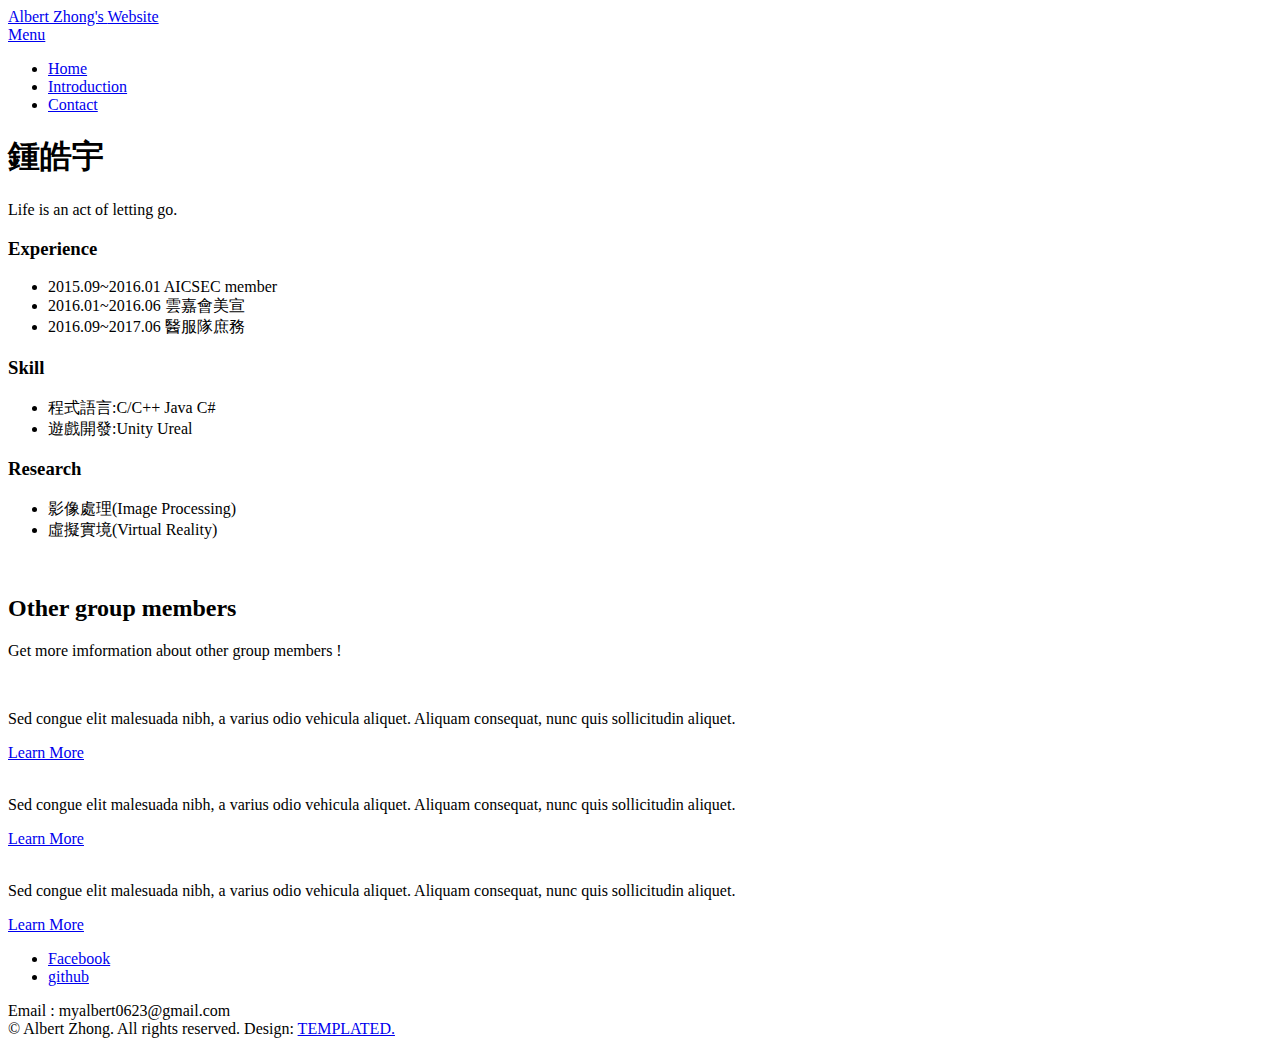
==== albert.html @ 22b947d2 "Add files via upload" ====
<!DOCTYPE HTML>
<!--
	Urban by TEMPLATED
	templated.co @templatedco
	Released for free under the Creative Commons Attribution 3.0 license (templated.co/license)
-->
<html>
	<head>
		<title>Albert Zhong</title>
		<meta charset="utf-8" />
		<meta name="viewport" content="width=device-width, initial-scale=1" />
		<link rel="stylesheet" href="assets/css/main.css" />
	</head>
	<body class="subpage">

		<!-- Header -->
			<header id="header">
				<div class="logo"><a href="index.html">Albert Zhong's <span>Website</span></a></div>
				<a href="#menu">Menu</a>
			</header>

		<!-- Nav -->
			<nav id="menu">
				<ul class="links">
					<li><a href="index.html">Home</a></li>
					<li><a href="introduction.html">Introduction</a></li>
					<li><a href="#footer">Contact</a></li>
				</ul>
			</nav>

		<!-- Main -->
			<div id="main">

				<!-- Section -->
					<section class="wrapper">
						<div class="inner">
							<header class="align-center">
								<h1>鍾皓宇</h1>
								<p>Life is an act of letting go.</p>
							</header>
							<div class="flex flex-2">
								<div class="col col2">
									<h3>Experience</h3>
										<ul>
											<li>2015.09~2016.01 AICSEC member
											<li>2016.01~2016.06 雲嘉會美宣
											<li>2016.09~2017.06 醫服隊庶務											
										</ul>
									<h3>Skill</h3>
										<ul>
											<li>程式語言:C/C++ Java C#  
											<li>遊戲開發:Unity Ureal											
										</ul>
									<h3>Research</h3>
										<ul>
											<li>影像處理(Image Processing)
											<li>虛擬實境(Virtual Reality)
										</ul>
								</div>
								<div class="col col1 first">
									<div class="image round fit">
										<a href="introduction.html" class="link"><img src="images/pic06.jpg" alt="" /></a>
									</div>
								</div>
							</div>
							
						</div>
					</section>

				<!-- Section -->
					<section class="wrapper style1">
						<div class="inner">
							<header class="align-center">
								<h2>Other group members</h2>
								<p>Get more imformation about other group members !</p>
							</header>
							<div class="flex flex-3">
								<div class="col align-center">
									<div class="image round fit">
										<img src="images/pic03.jpg" alt="" />
									</div>
									<p>Sed congue elit malesuada nibh, a varius odio vehicula aliquet. Aliquam consequat, nunc quis sollicitudin aliquet. </p>
									<a href="#" class="button">Learn More</a>
								</div>
								<div class="col align-center">
									<div class="image round fit">
										<img src="images/pic05.jpg" alt="" />
									</div>
									<p>Sed congue elit malesuada nibh, a varius odio vehicula aliquet. Aliquam consequat, nunc quis sollicitudin aliquet. </p>
									<a href="#" class="button">Learn More</a>
								</div>
								<div class="col align-center">
									<div class="image round fit">
										<img src="images/pic04.jpg" alt="" />
									</div>
									<p>Sed congue elit malesuada nibh, a varius odio vehicula aliquet. Aliquam consequat, nunc quis sollicitudin aliquet. </p>
									<a href="#" class="button">Learn More</a>
								</div>
							</div>
						</div>
					</section>

			</div>

		<!-- Footer -->
			<footer id="footer">
				<div class="copyright">
					<ul class="icons">
						<li><a target="_blank" href="https://www.facebook.com/albert.chung.125323" class="icon fa-facebook"><span class="label">Facebook</span></a></li>
						<li><a target="_blank" href="https://github.com/cosmos000" class="icon fa-github"><span class="label">github</span></a></li>
					</ul>
					<p>Email : myalbert0623@gmail.com
					<br>&copy; Albert Zhong. All rights reserved. Design: <a href="https://templated.co">TEMPLATED.</p>
				</div>
			</footer>

		<!-- Scripts -->
			<script src="assets/js/jquery.min.js"></script>
			<script src="assets/js/jquery.scrolly.min.js"></script>
			<script src="assets/js/jquery.scrollex.min.js"></script>
			<script src="assets/js/skel.min.js"></script>
			<script src="assets/js/util.js"></script>
			<script src="assets/js/main.js"></script>

	</body>
</html>
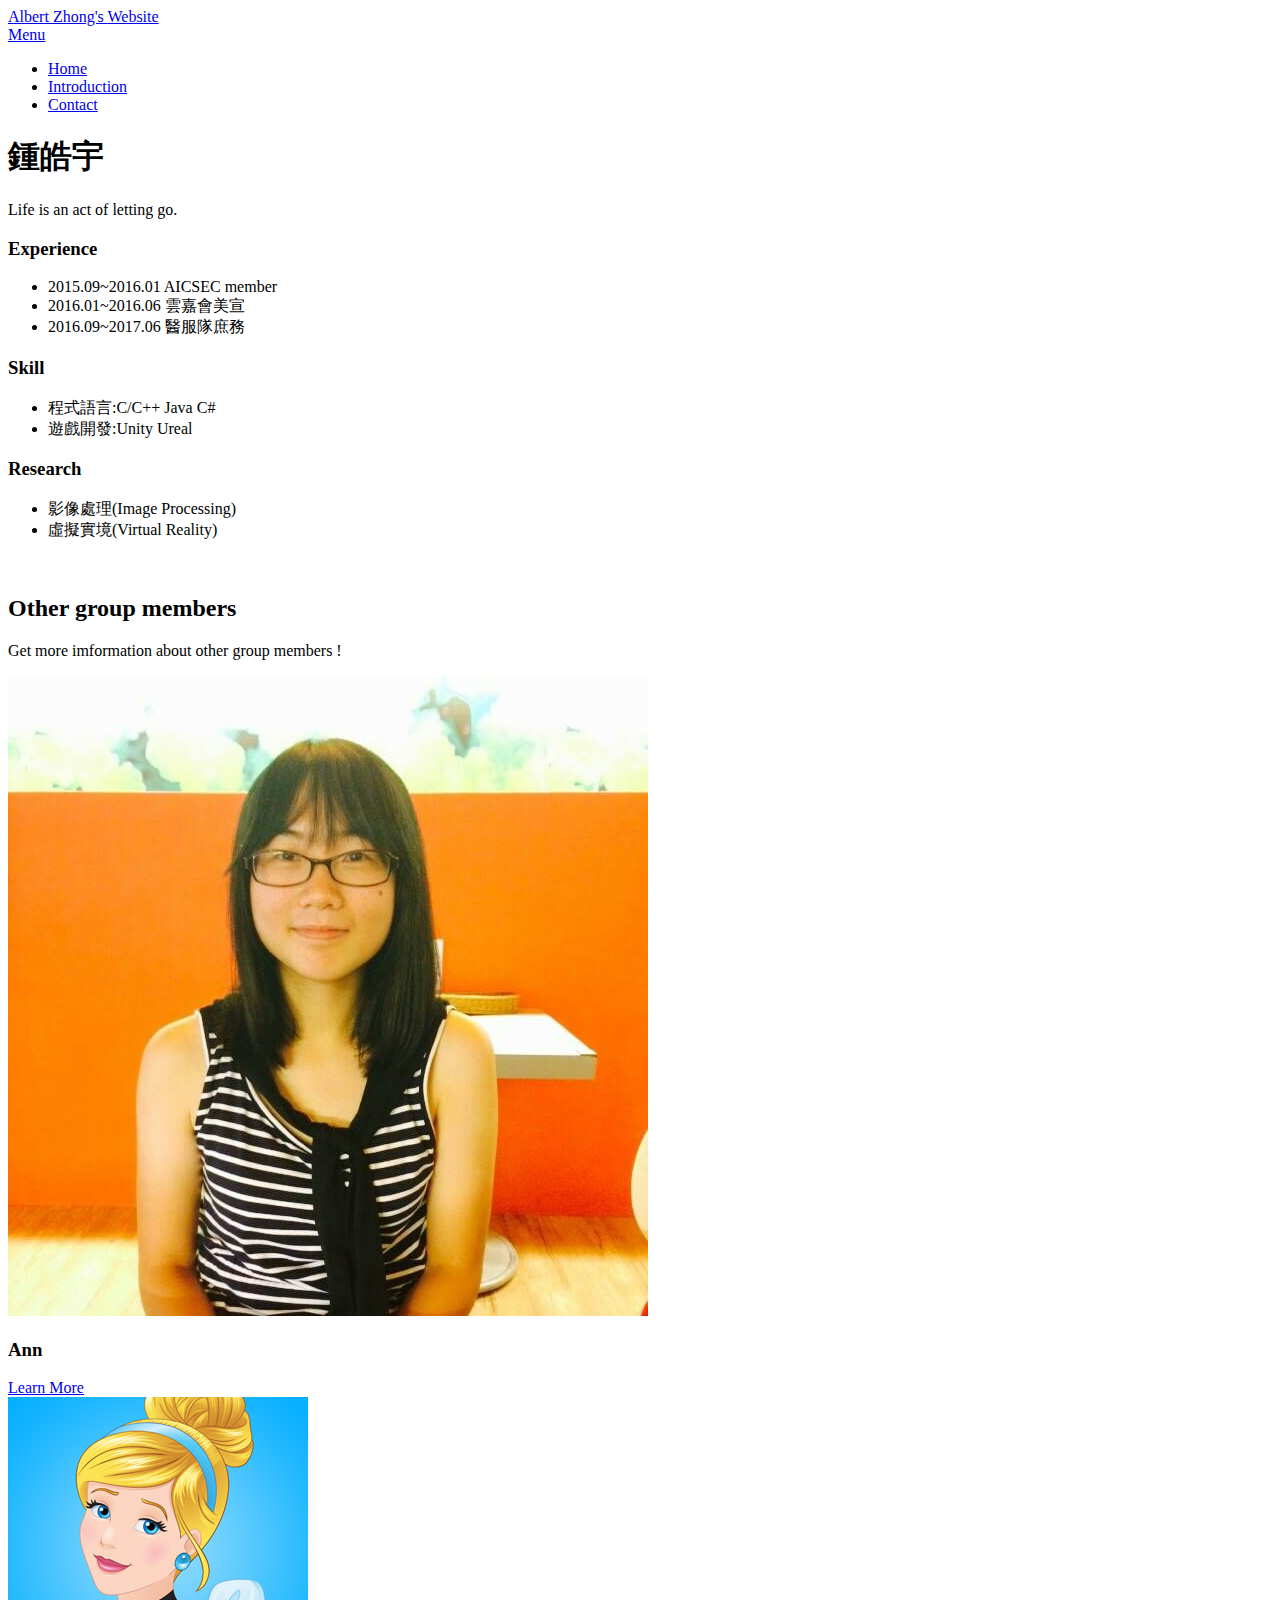
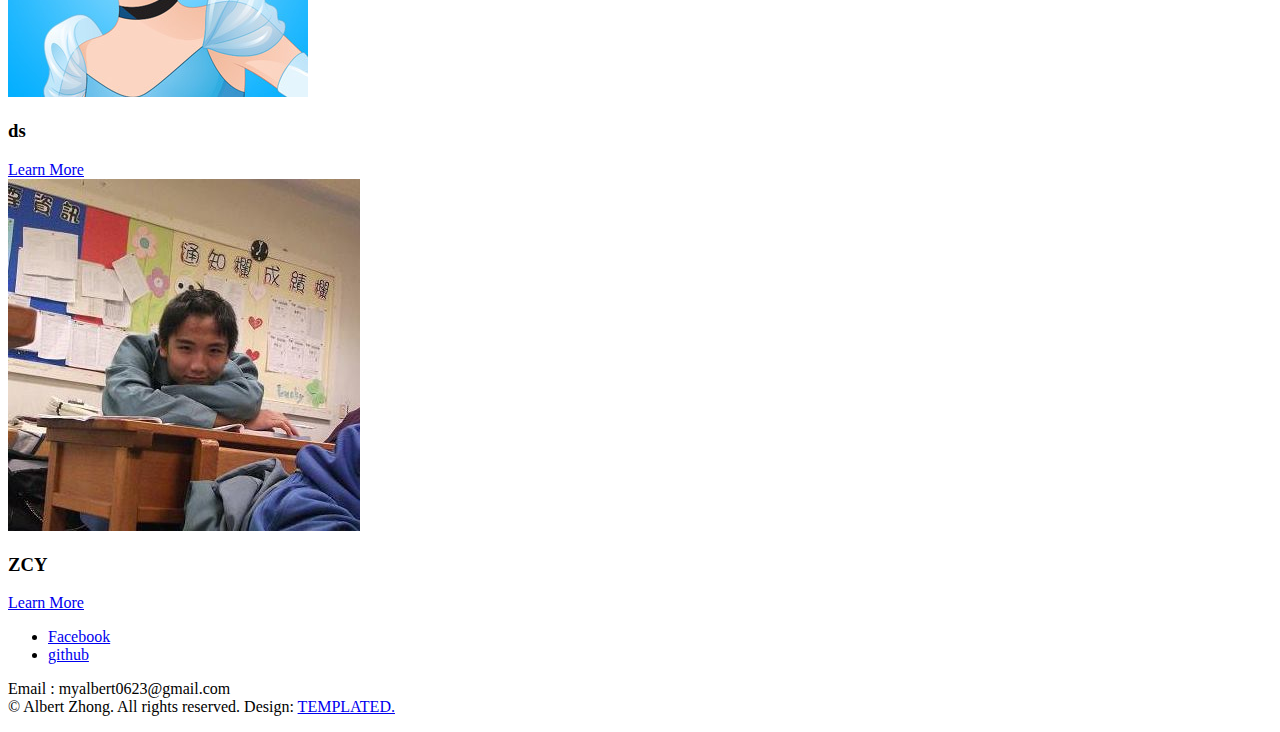
==== commit 41f1199c: "Update albert.html" ====
--- a/albert.html
+++ b/albert.html
@@ -77,23 +77,23 @@
 							<div class="flex flex-3">
 								<div class="col align-center">
 									<div class="image round fit">
-										<img src="images/pic03.jpg" alt="" />
+										<img src="images/ann.jpg" alt="" />
 									</div>
-									<p>Sed congue elit malesuada nibh, a varius odio vehicula aliquet. Aliquam consequat, nunc quis sollicitudin aliquet. </p>
+									<h3>Ann</h3>
 									<a href="#" class="button">Learn More</a>
 								</div>
 								<div class="col align-center">
 									<div class="image round fit">
-										<img src="images/pic05.jpg" alt="" />
+										<img src="images/dickson_index_icon.jpg" alt="" />
 									</div>
-									<p>Sed congue elit malesuada nibh, a varius odio vehicula aliquet. Aliquam consequat, nunc quis sollicitudin aliquet. </p>
+									<h3>ds</h3>
 									<a href="#" class="button">Learn More</a>
 								</div>
 								<div class="col align-center">
 									<div class="image round fit">
-										<img src="images/pic04.jpg" alt="" />
+										<img src="images/zcy.jpg" alt="" />
 									</div>
-									<p>Sed congue elit malesuada nibh, a varius odio vehicula aliquet. Aliquam consequat, nunc quis sollicitudin aliquet. </p>
+									<h3>ZCY</h3>
 									<a href="#" class="button">Learn More</a>
 								</div>
 							</div>
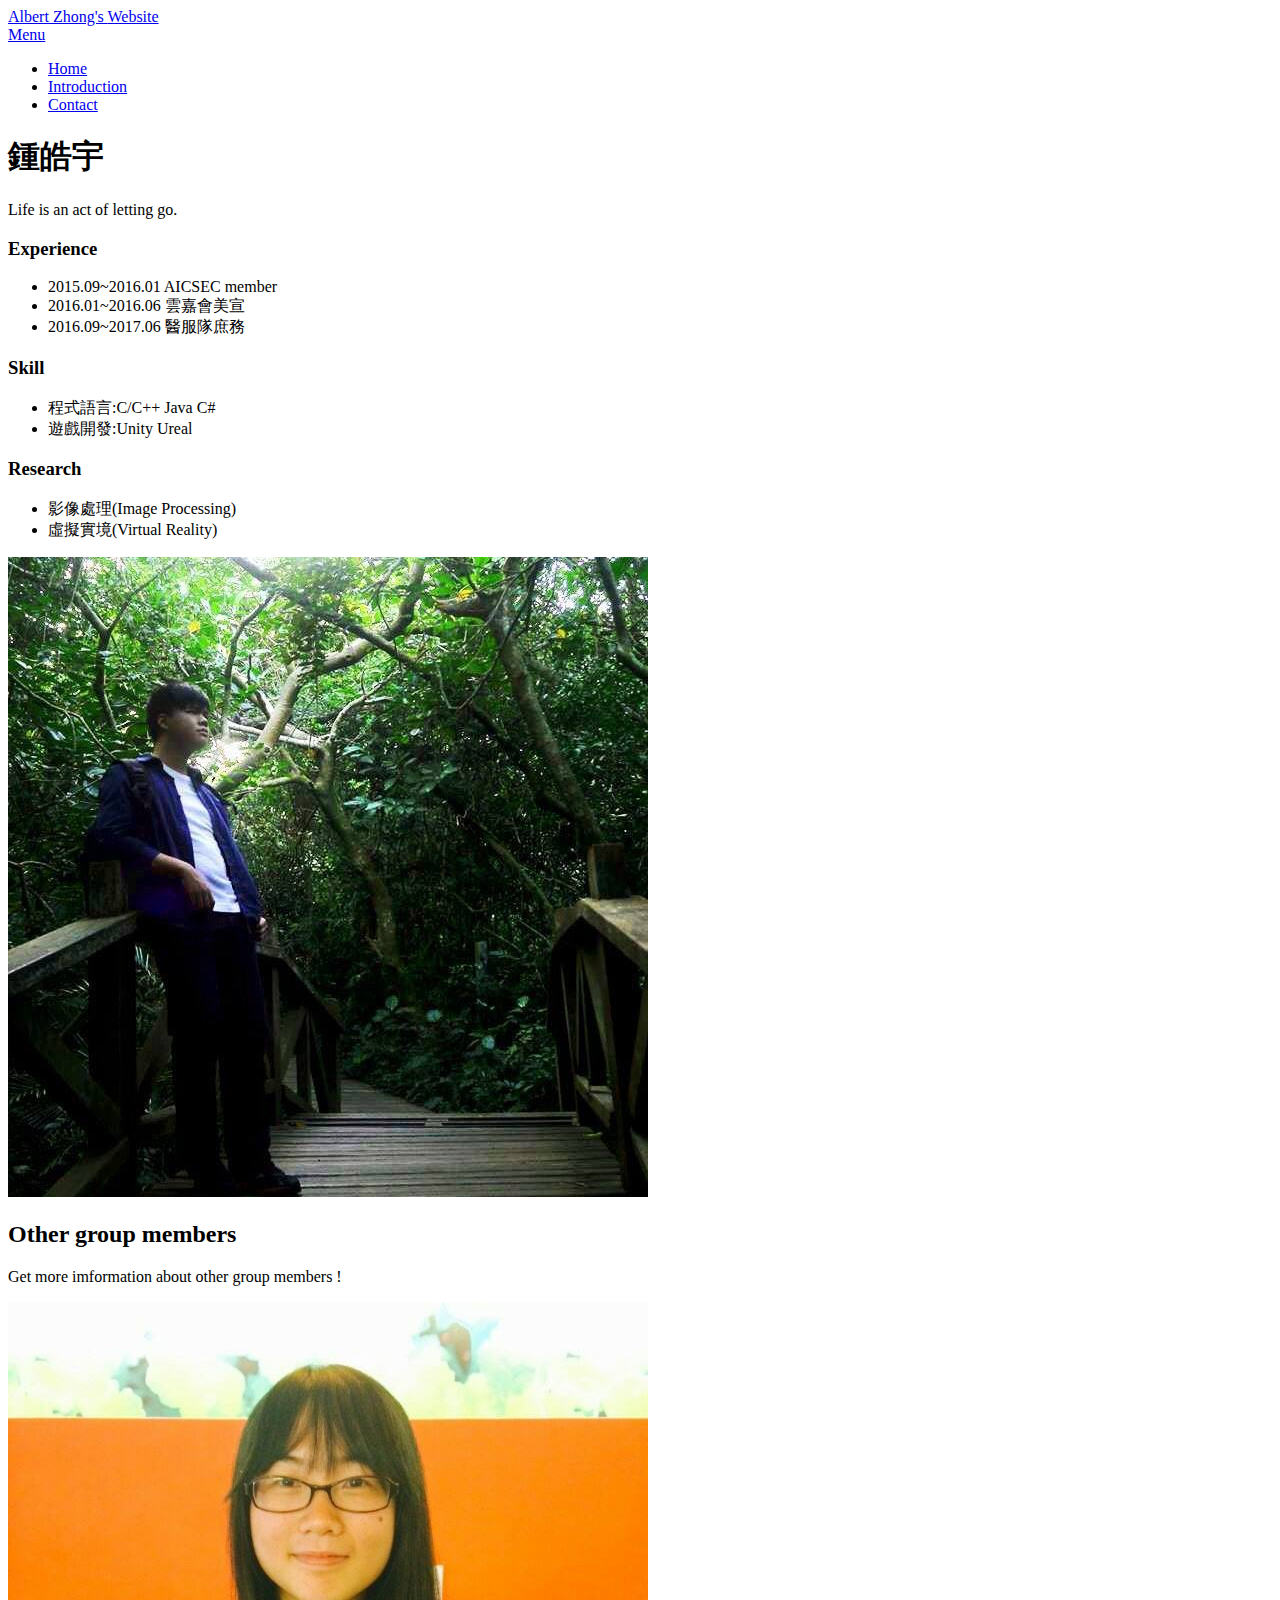
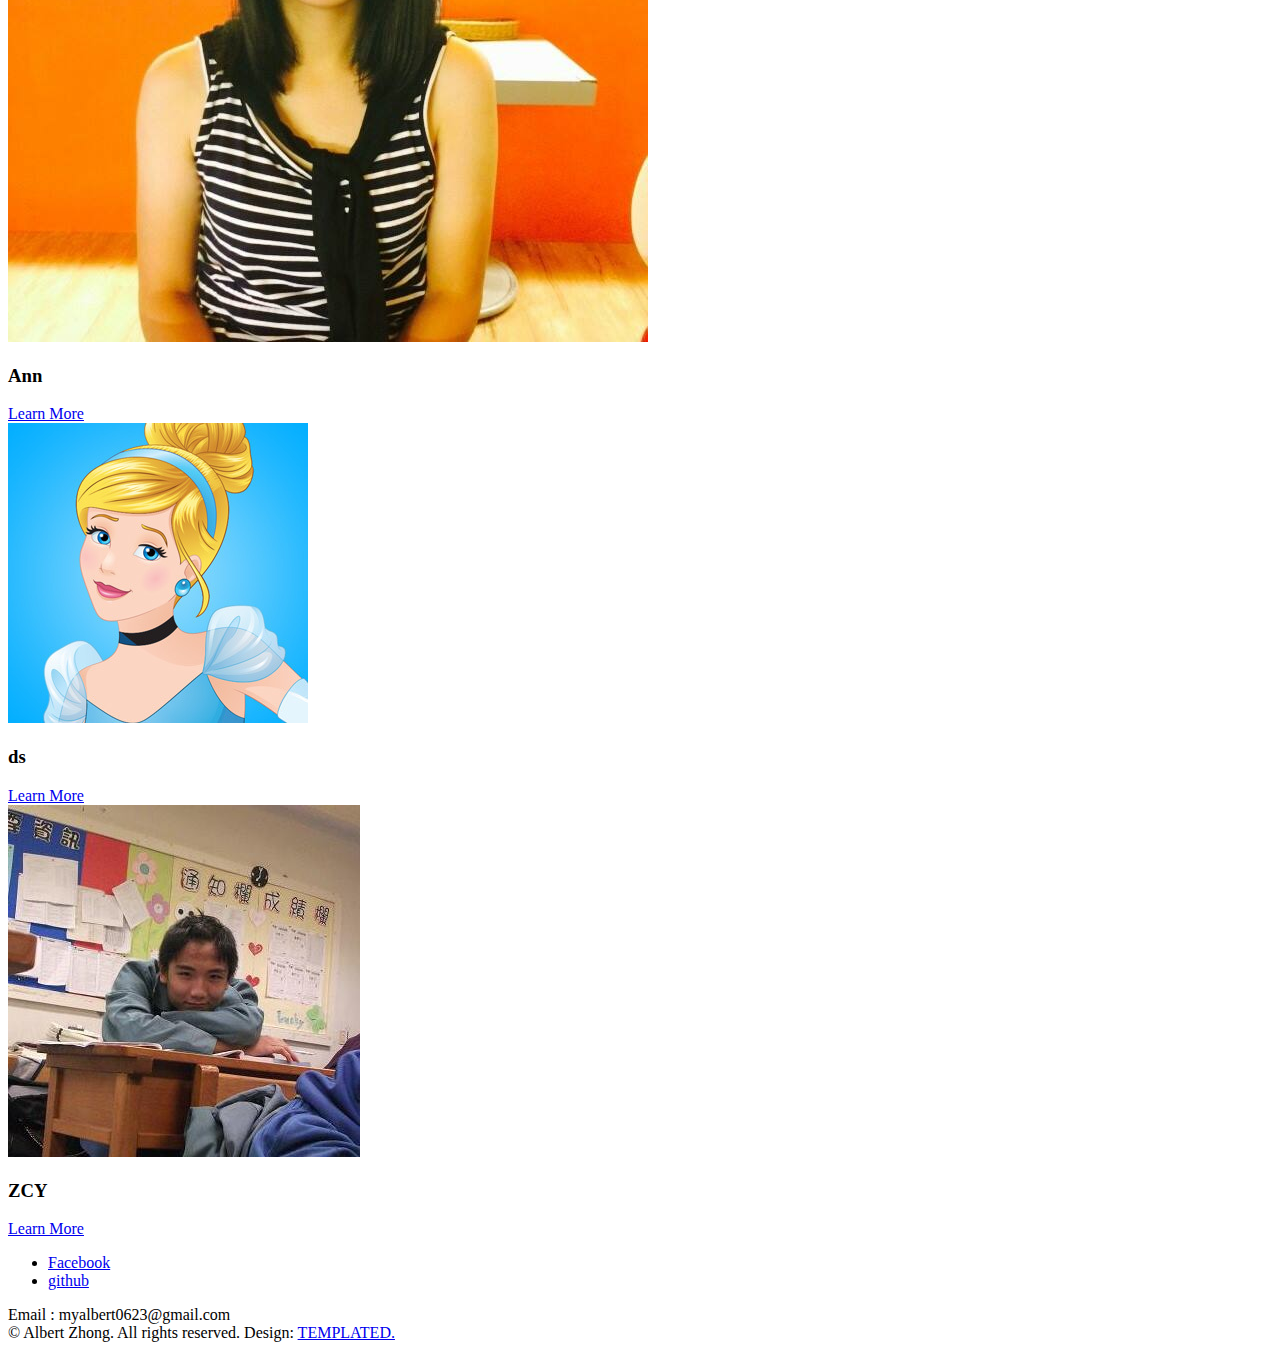
==== commit 6b7c91e1: "Update albert.html" ====
--- a/albert.html
+++ b/albert.html
@@ -59,7 +59,7 @@
 								</div>
 								<div class="col col1 first">
 									<div class="image round fit">
-										<a href="introduction.html" class="link"><img src="images/pic06.jpg" alt="" /></a>
+										<a href="introduction.html" class="link"><img src="images/hyz.jpg" alt="" /></a>
 									</div>
 								</div>
 							</div>
@@ -80,21 +80,21 @@
 										<img src="images/ann.jpg" alt="" />
 									</div>
 									<h3>Ann</h3>
-									<a href="#" class="button">Learn More</a>
+									<a href="ann.html" class="button">Learn More</a>
 								</div>
 								<div class="col align-center">
 									<div class="image round fit">
 										<img src="images/dickson_index_icon.jpg" alt="" />
 									</div>
 									<h3>ds</h3>
-									<a href="#" class="button">Learn More</a>
+									<a href="dickson.html" class="button">Learn More</a>
 								</div>
 								<div class="col align-center">
 									<div class="image round fit">
 										<img src="images/zcy.jpg" alt="" />
 									</div>
 									<h3>ZCY</h3>
-									<a href="#" class="button">Learn More</a>
+									<a href="zcy.html" class="button">Learn More</a>
 								</div>
 							</div>
 						</div>
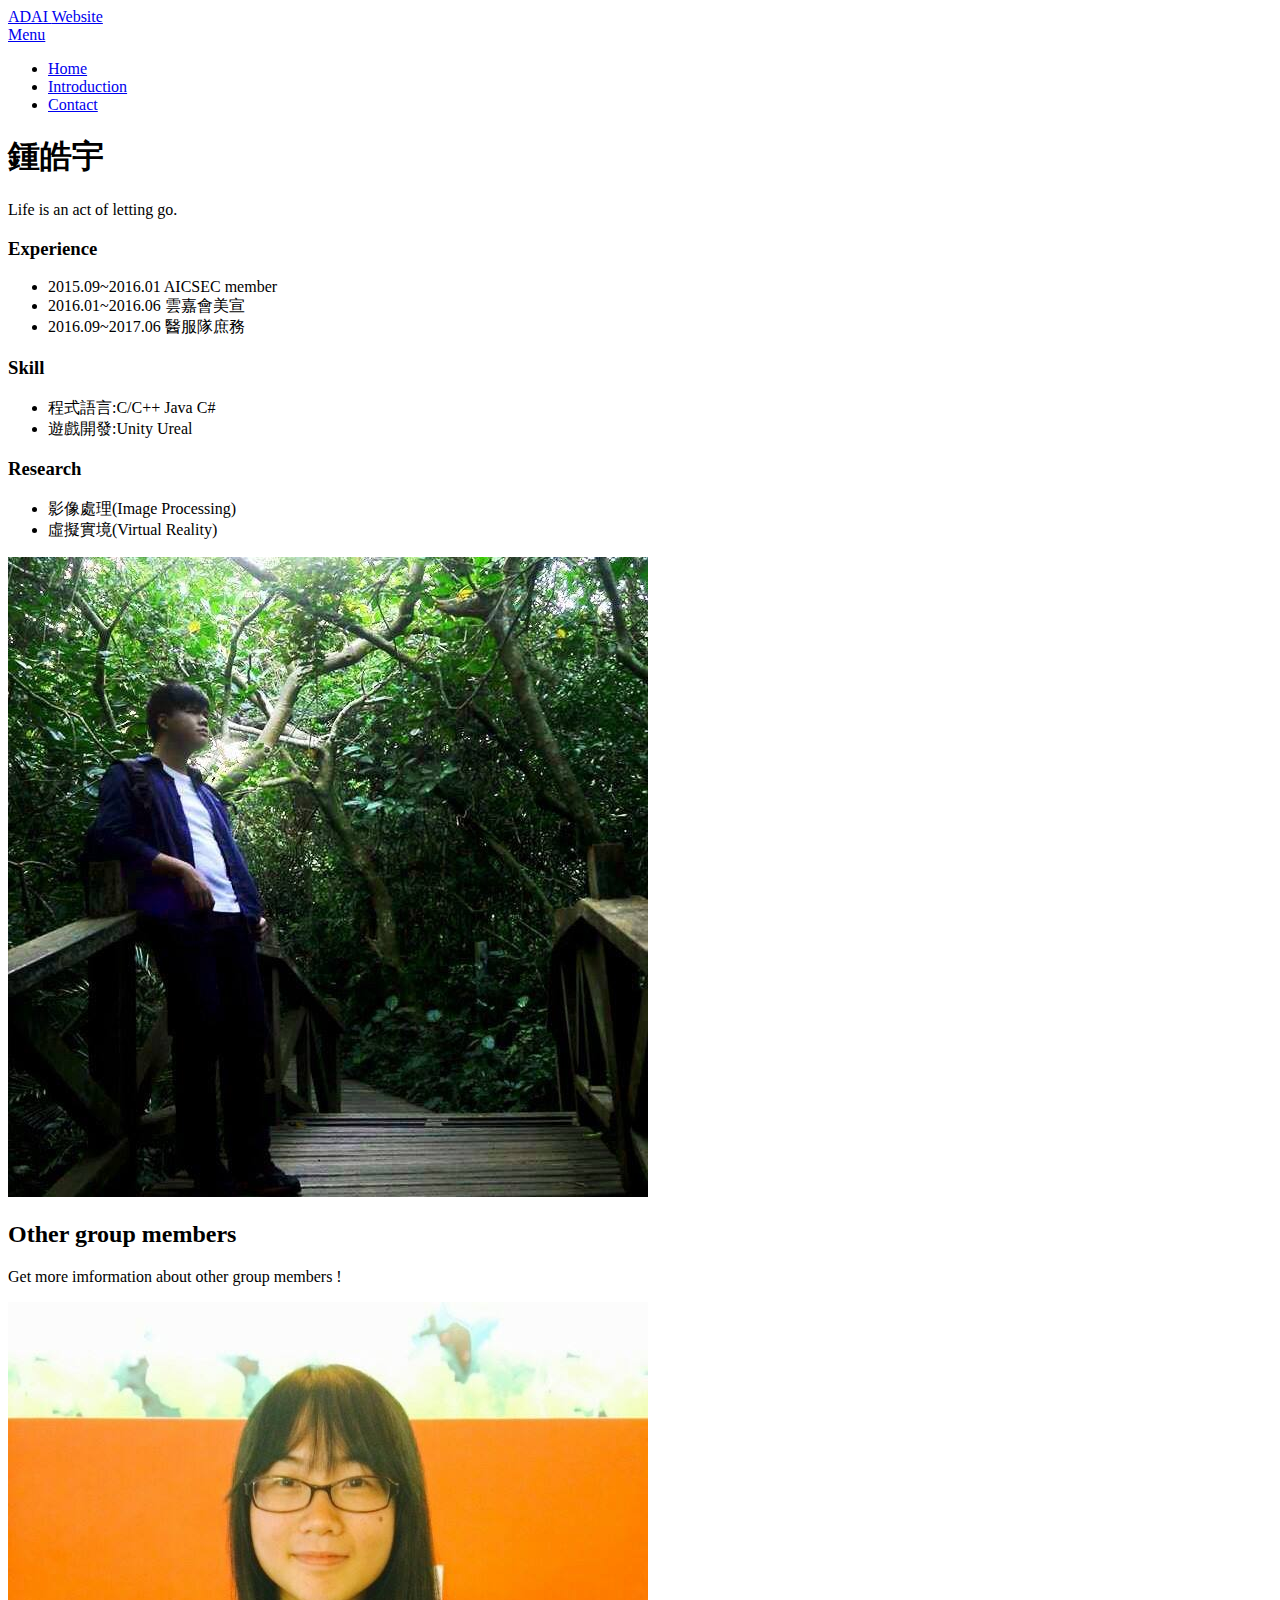
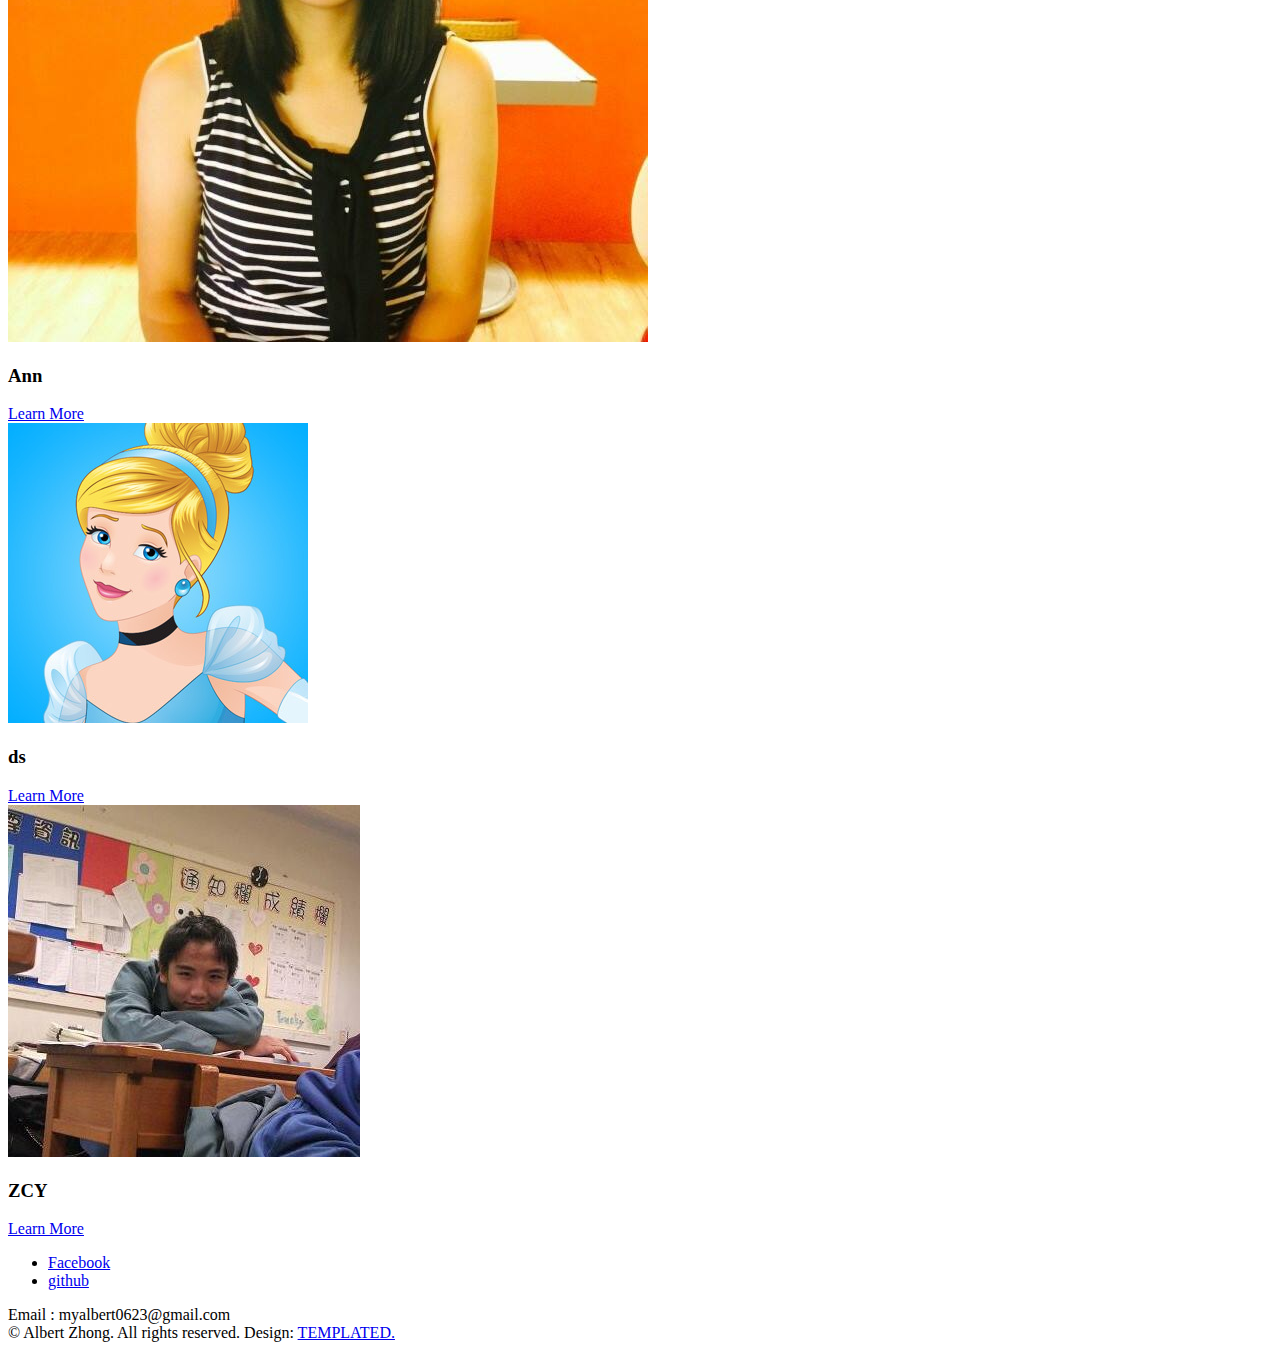
==== commit d9a923c8: "Update albert.html" ====
--- a/albert.html
+++ b/albert.html
@@ -15,7 +15,7 @@
 
 		<!-- Header -->
 			<header id="header">
-				<div class="logo"><a href="index.html">Albert Zhong's <span>Website</span></a></div>
+				<div class="logo"><a href="index.html">ADAI <span>Website</span></a></div>
 				<a href="#menu">Menu</a>
 			</header>
 
@@ -59,7 +59,7 @@
 								</div>
 								<div class="col col1 first">
 									<div class="image round fit">
-										<a href="introduction.html" class="link"><img src="images/hyz.jpg" alt="" /></a>
+										<a href="albert.html" class="link"><img src="images/hyz.jpg" alt="" /></a>
 									</div>
 								</div>
 							</div>
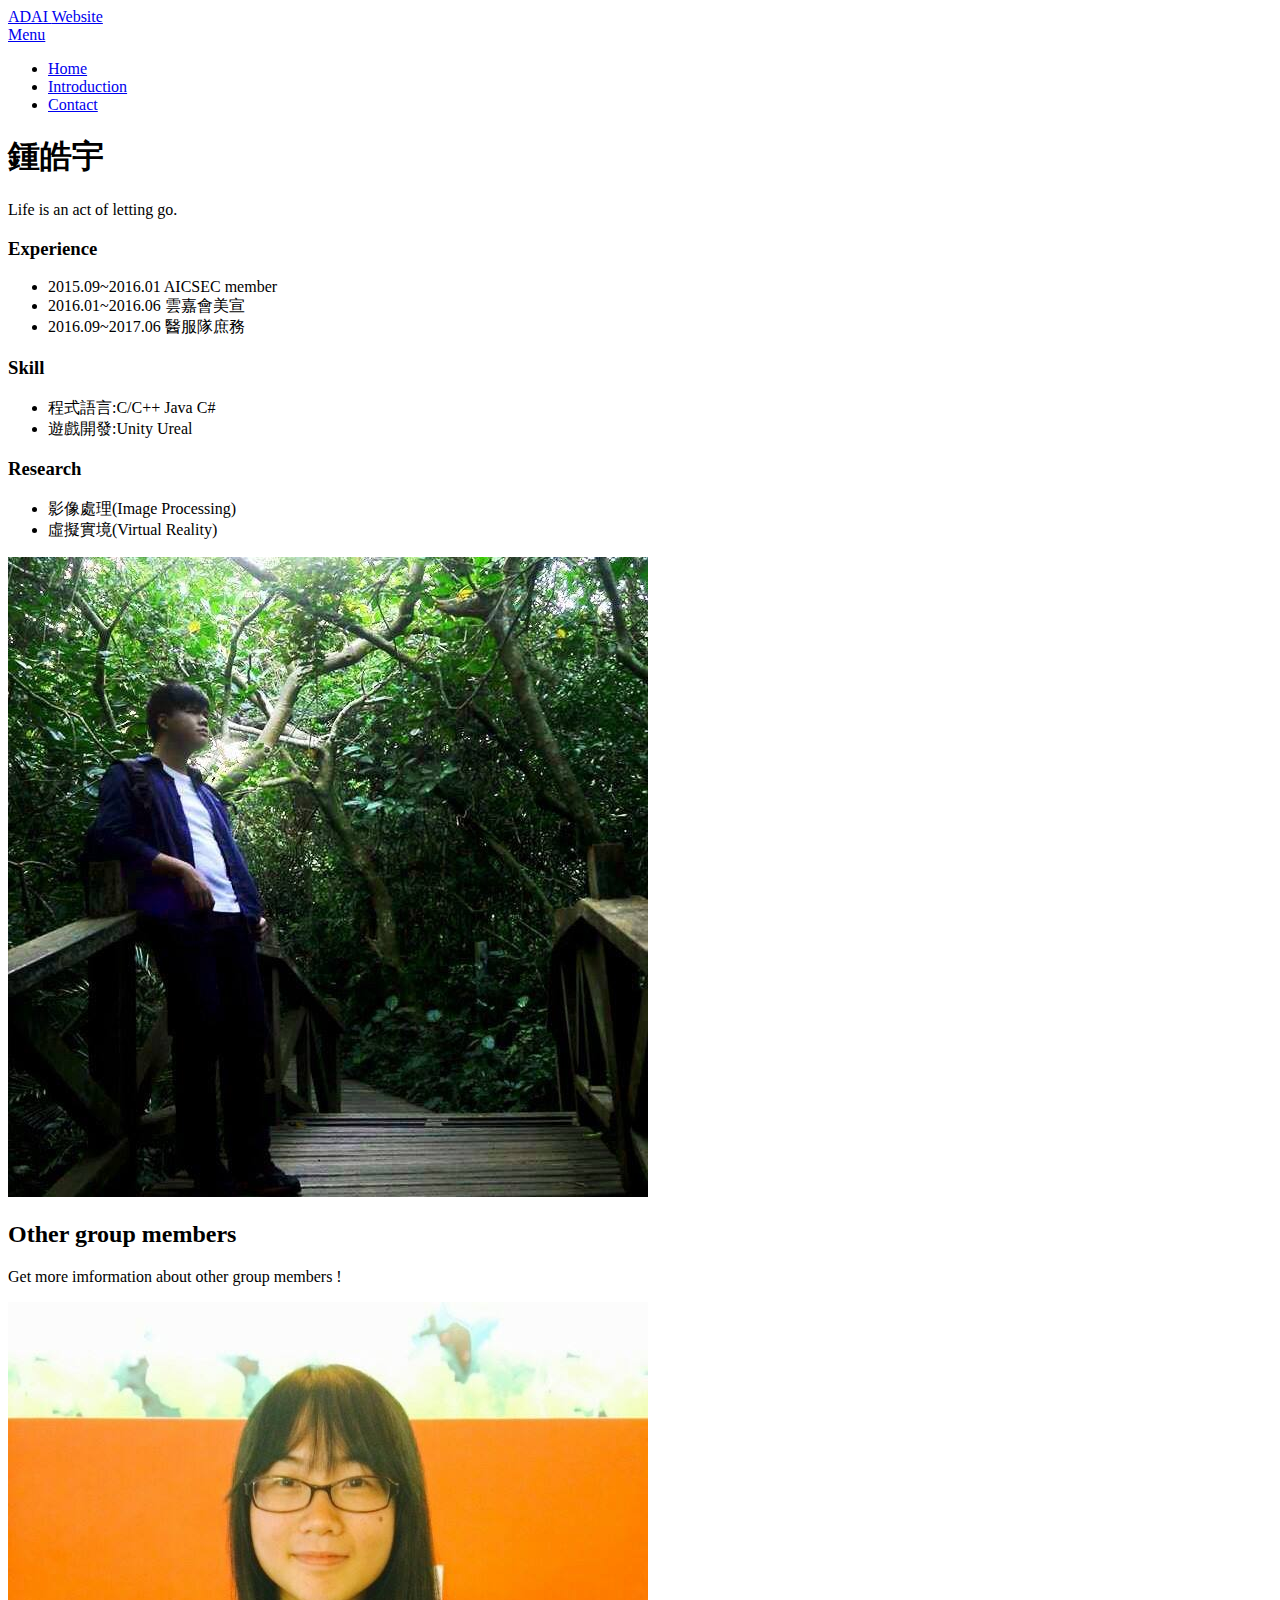
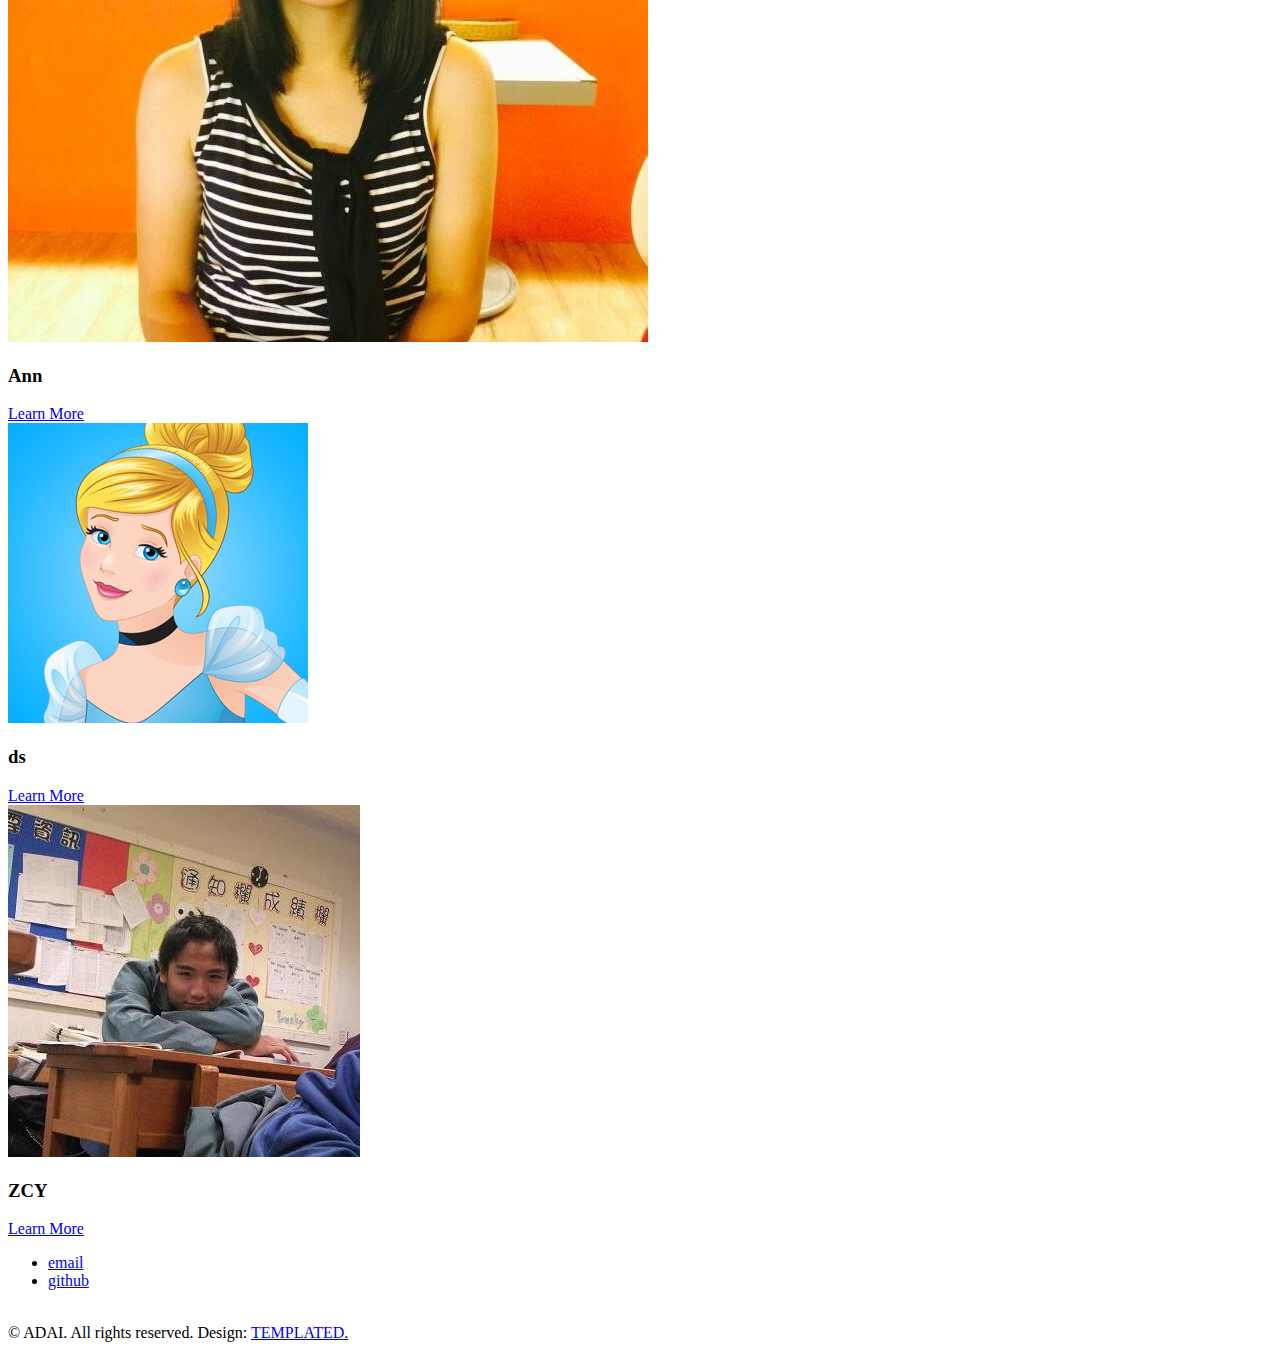
==== commit 72d0c7a0: "Update albert.html" ====
--- a/albert.html
+++ b/albert.html
@@ -106,11 +106,10 @@
 			<footer id="footer">
 				<div class="copyright">
 					<ul class="icons">
-						<li><a target="_blank" href="https://www.facebook.com/albert.chung.125323" class="icon fa-facebook"><span class="label">Facebook</span></a></li>
-						<li><a target="_blank" href="https://github.com/cosmos000" class="icon fa-github"><span class="label">github</span></a></li>
+						<li><a target="_blank" title="Email to us" href="mailto:ann750028@gmail.com" class="icon fa-envelope-o"><span class="label">email</span></a></li>
+						<li><a target="_blank" title="Our GitHub project" href="https://github.com/e24033150/multi-media" class="icon fa-github"><span class="label">github</span></a></li>
 					</ul>
-					<p>Email : myalbert0623@gmail.com
-					<br>&copy; Albert Zhong. All rights reserved. Design: <a href="https://templated.co">TEMPLATED.</p>
+					<br>&copy; ADAI. All rights reserved. Design: <a href="https://templated.co">TEMPLATED.</p>
 				</div>
 			</footer>
 
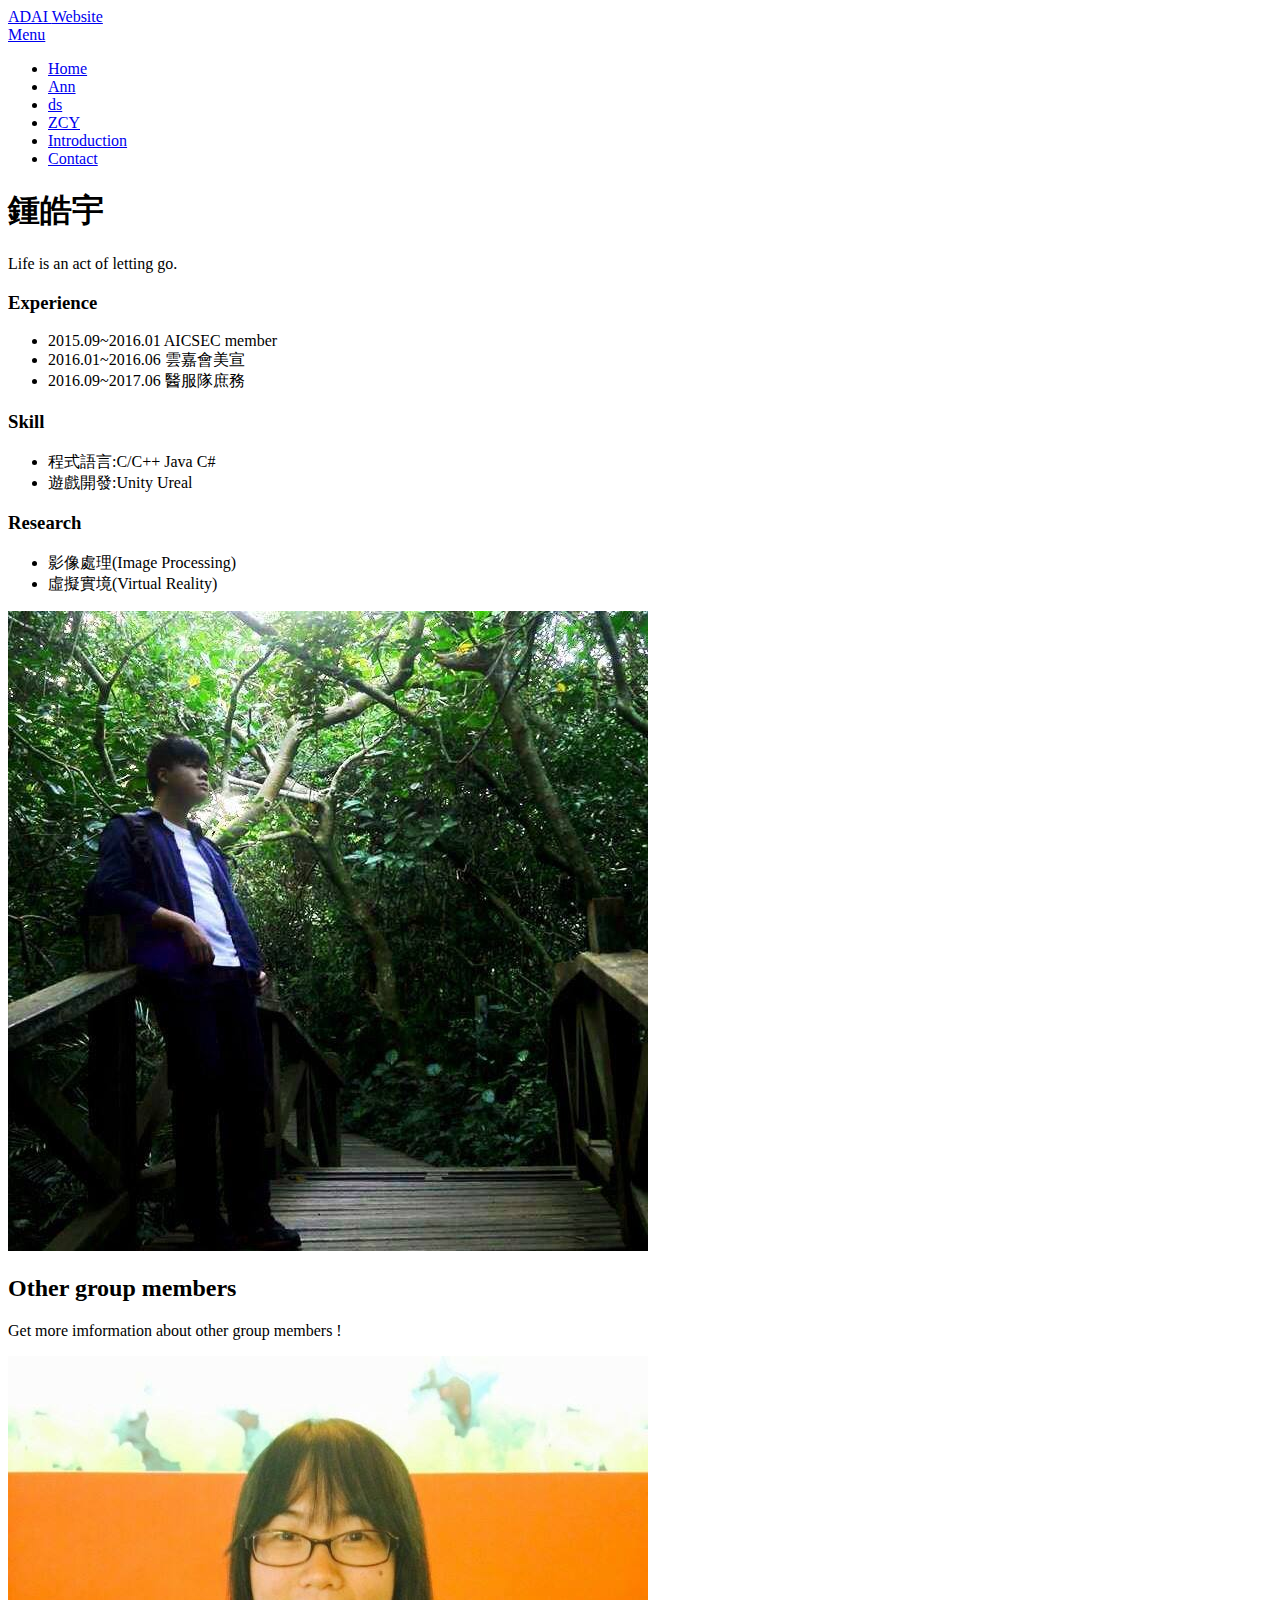
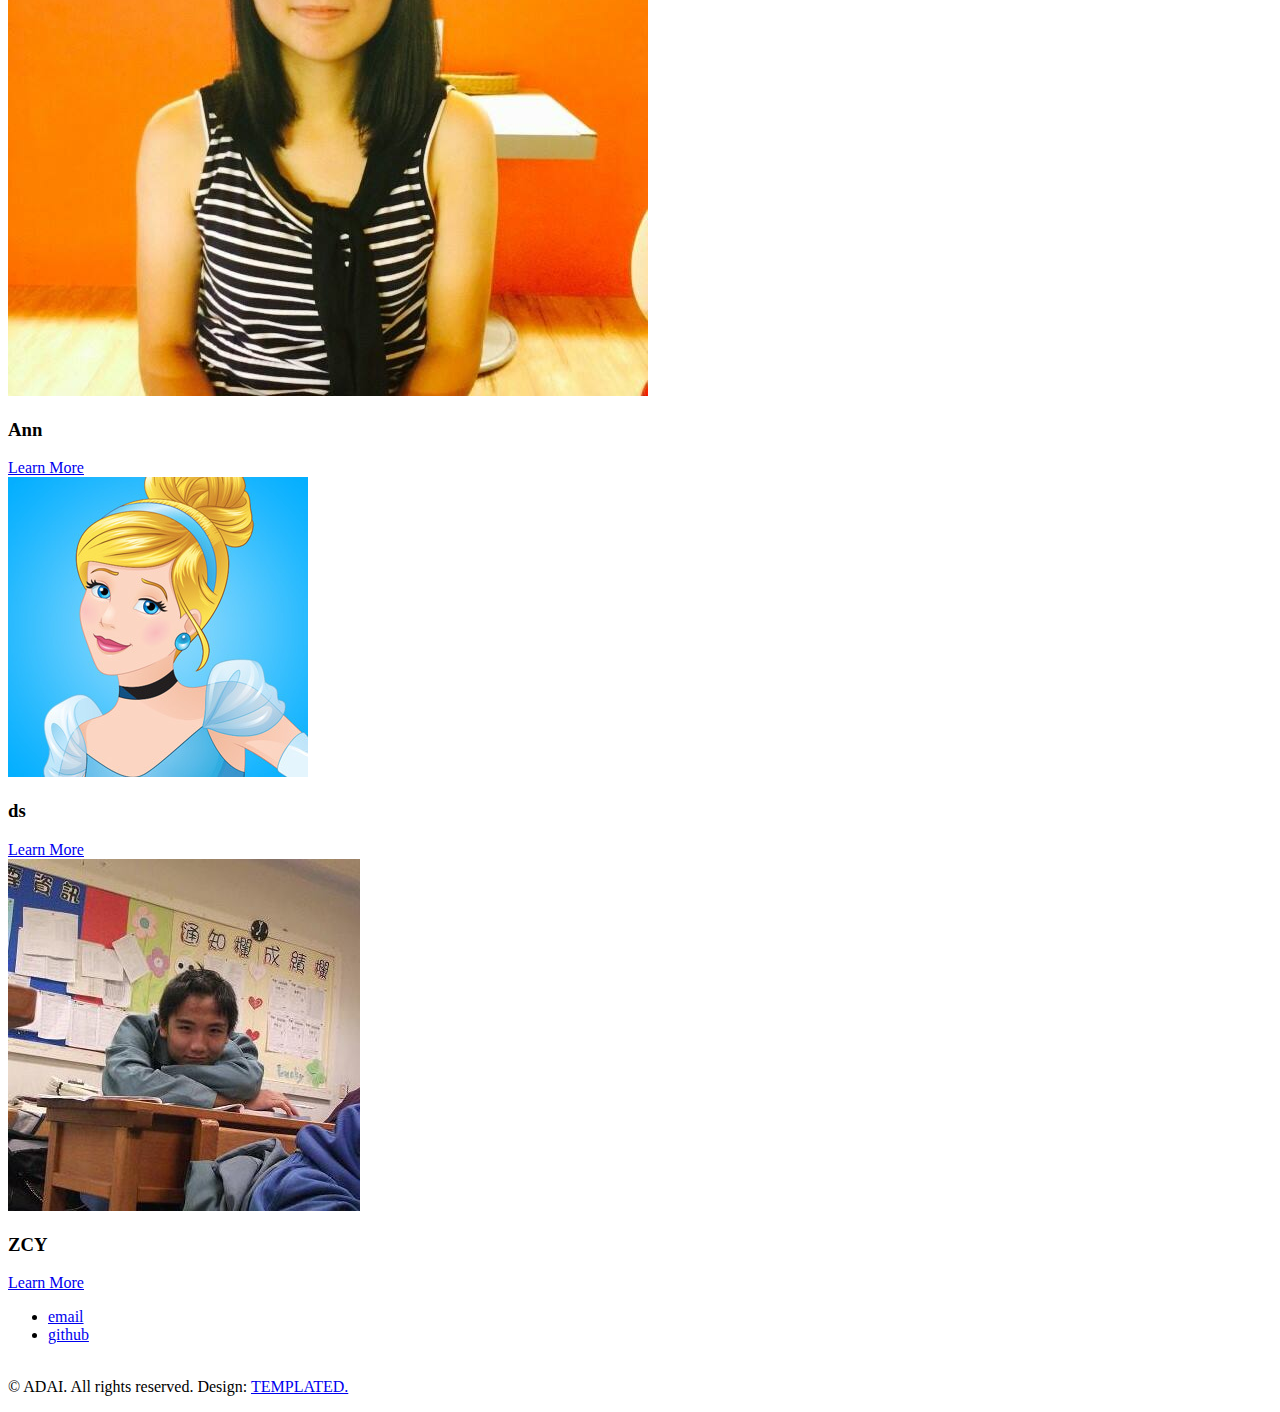
==== commit 221bb26c: "Update albert.html" ====
--- a/albert.html
+++ b/albert.html
@@ -23,7 +23,10 @@
 			<nav id="menu">
 				<ul class="links">
 					<li><a href="index.html">Home</a></li>
-					<li><a href="introduction.html">Introduction</a></li>
+					<li><a href="ann.html">Ann</a></li>
+					<li><a href="dickson.html">ds</a></li>
+					<li><a href="zcy.html">ZCY</a></li>
+					<li><a href="ann.html">Introduction</a></li>
 					<li><a href="#footer">Contact</a></li>
 				</ul>
 			</nav>
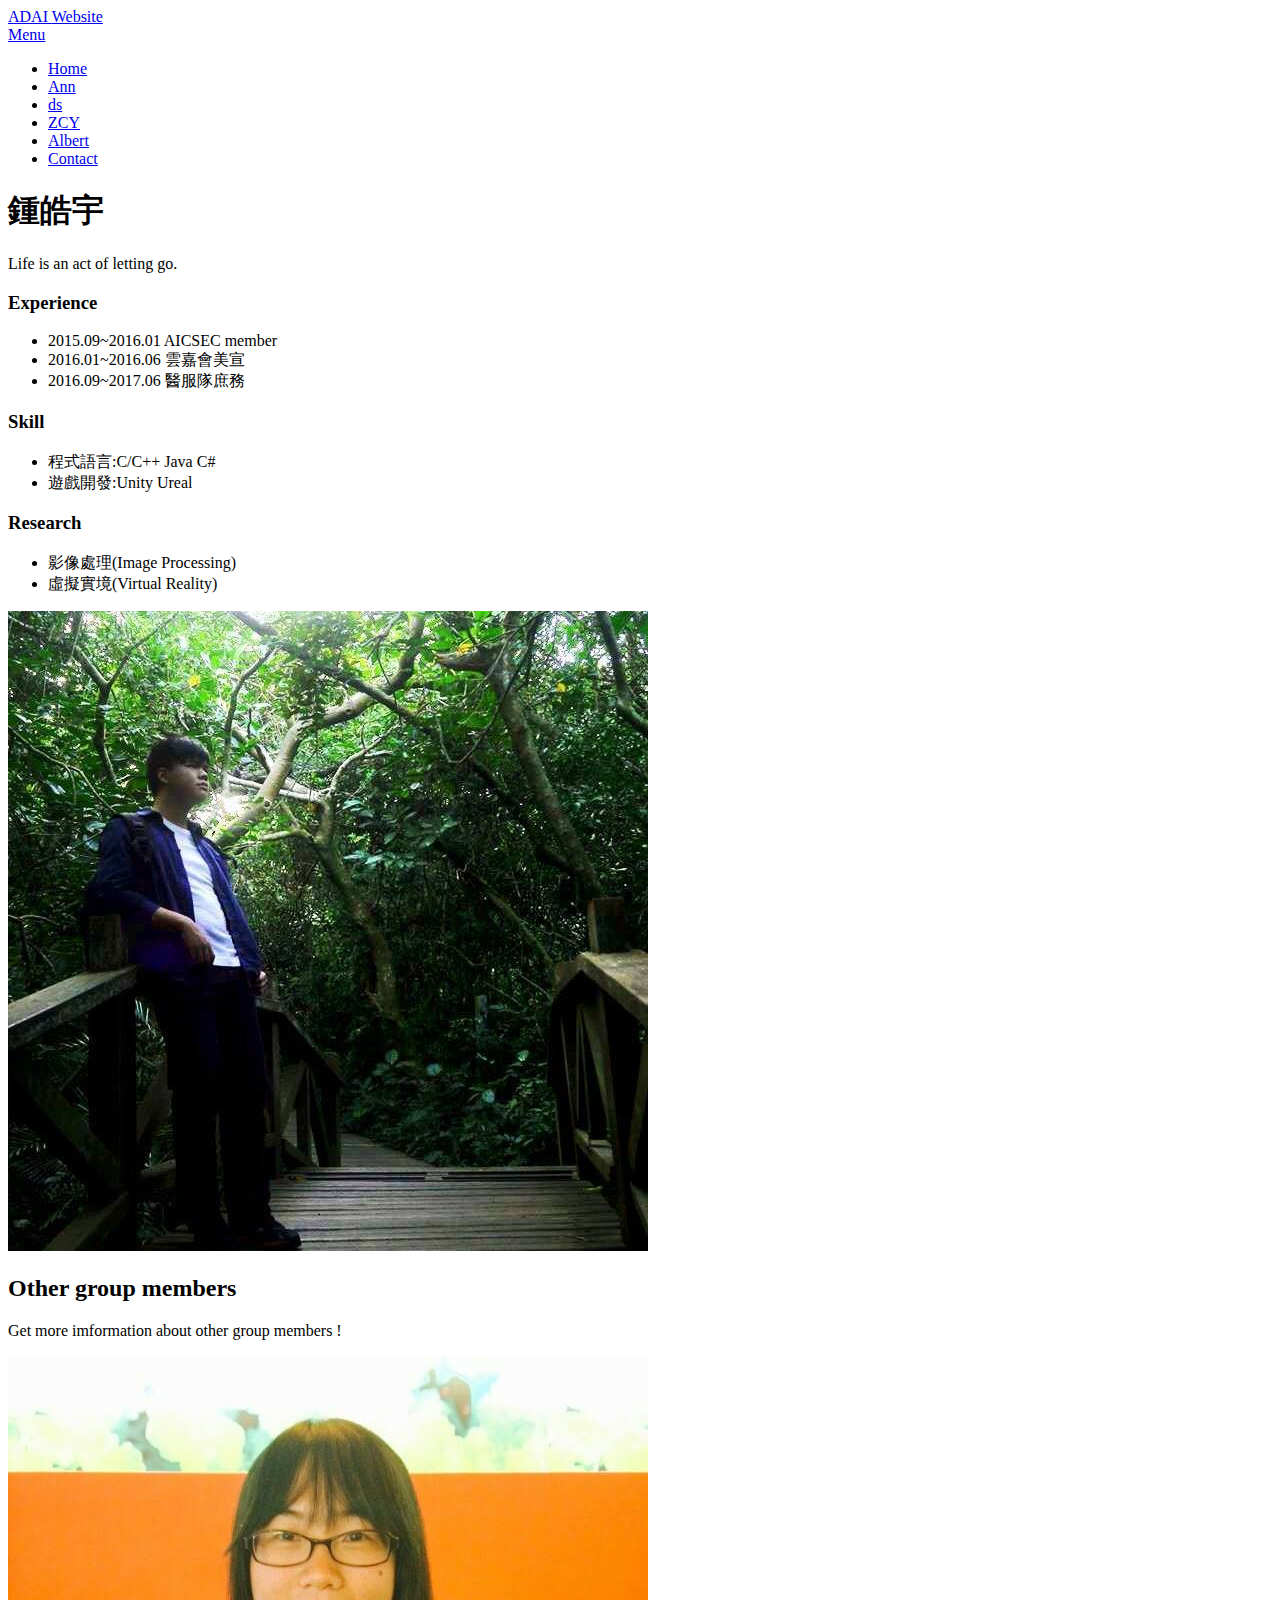
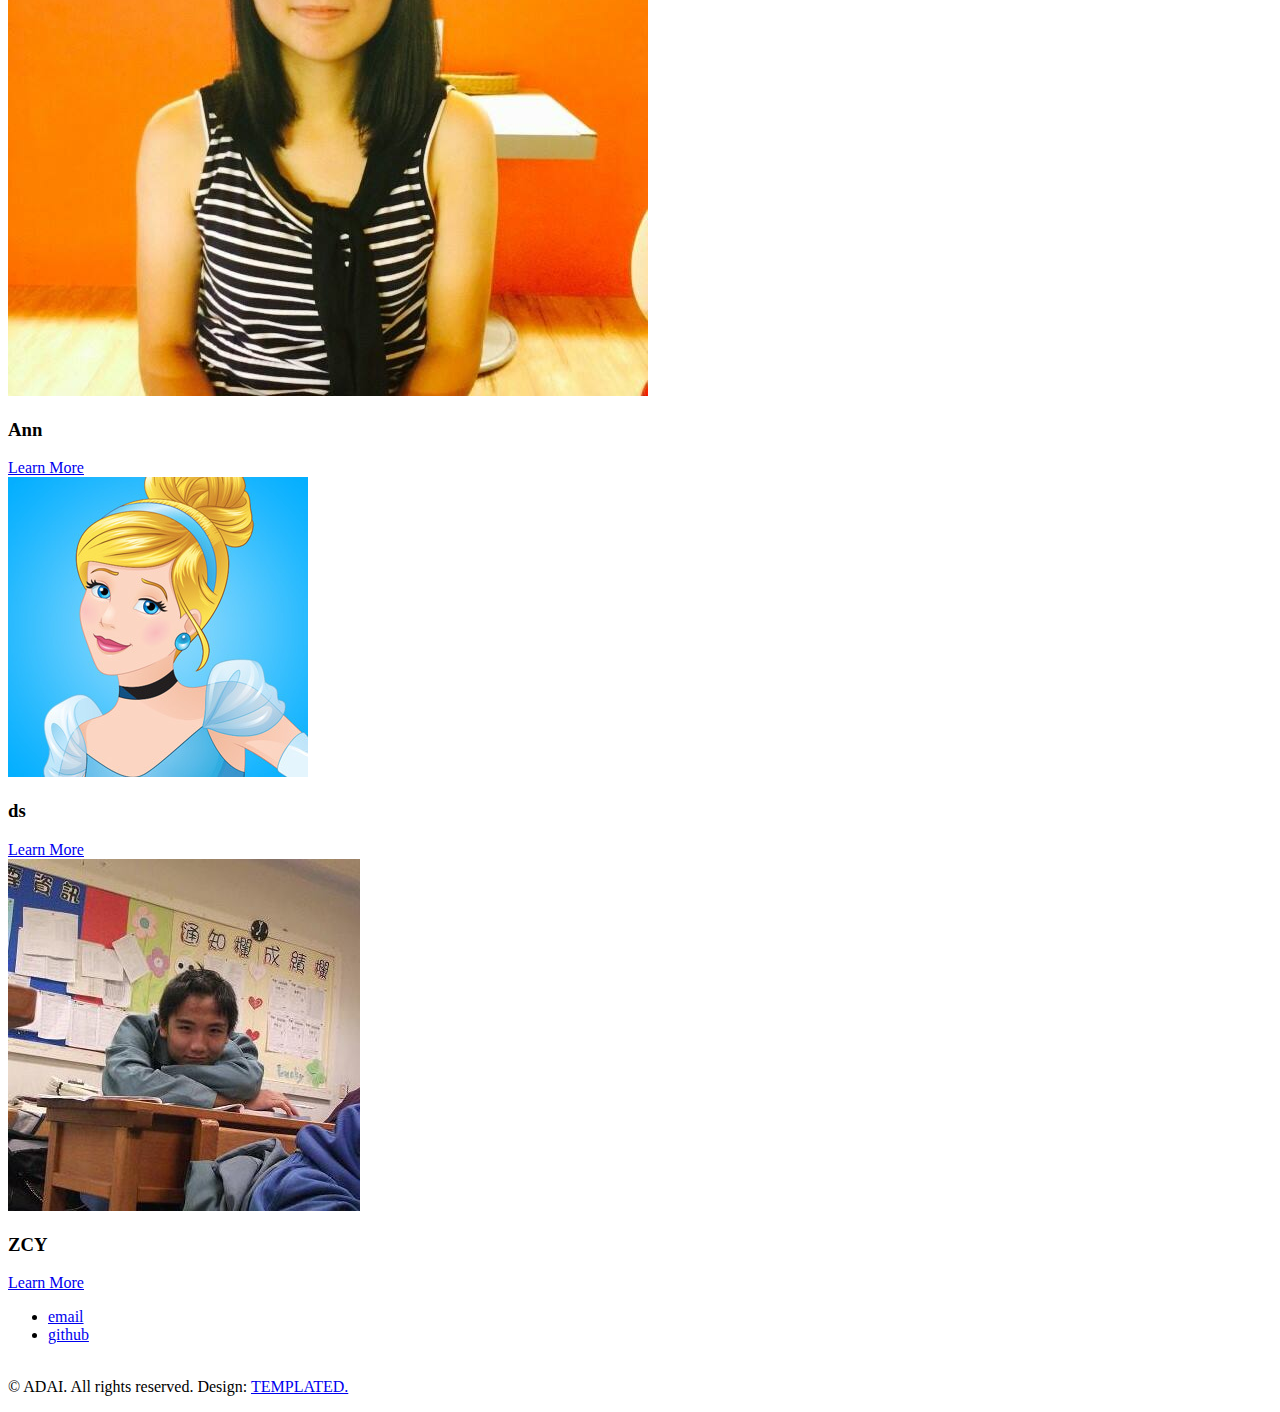
==== commit 8f78011c: "Update albert.html" ====
--- a/albert.html
+++ b/albert.html
@@ -26,7 +26,7 @@
 					<li><a href="ann.html">Ann</a></li>
 					<li><a href="dickson.html">ds</a></li>
 					<li><a href="zcy.html">ZCY</a></li>
-					<li><a href="ann.html">Introduction</a></li>
+					<li><a href="albert.html">Albert</a></li>
 					<li><a href="#footer">Contact</a></li>
 				</ul>
 			</nav>
